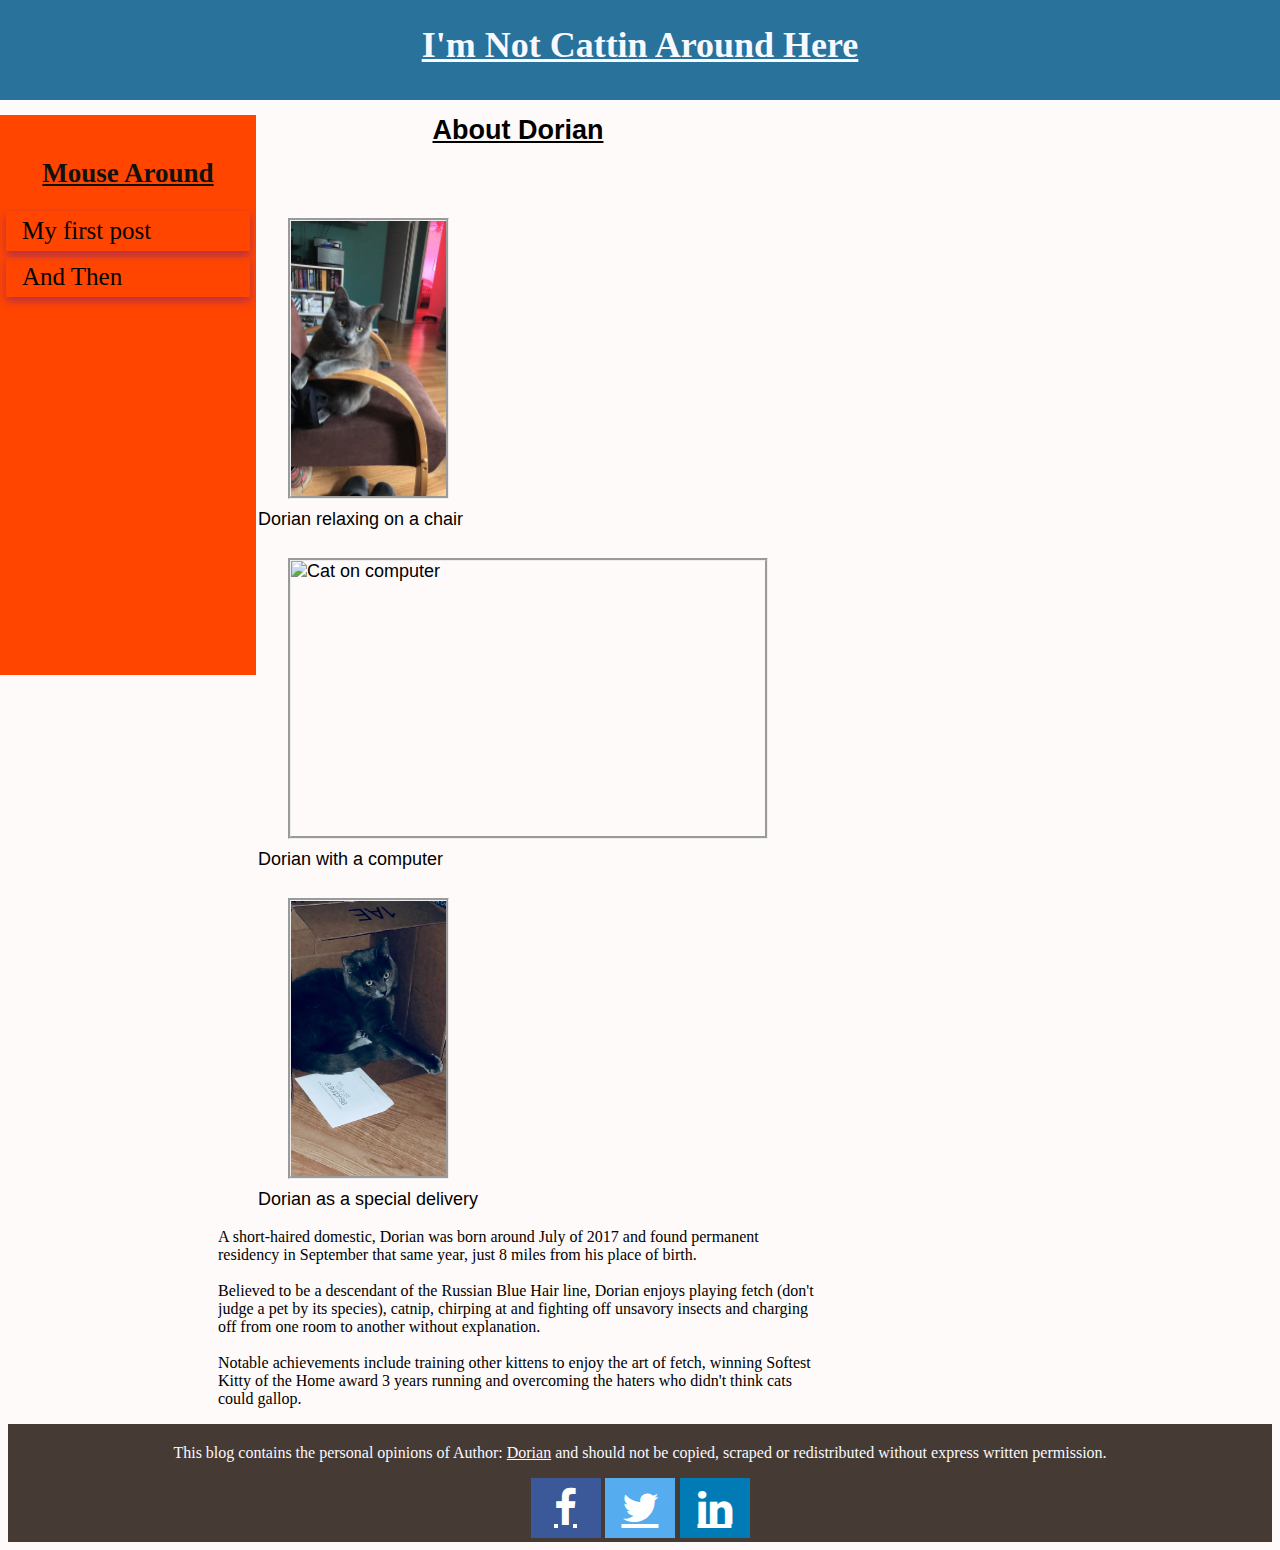
==== index.html @ fb2aec7d "Initial commit" ====
<!DOCTYPE html>
<html lang="en">

<head>
    <meta charset="UTF-8">
    <meta name="description" content="FEWD Project 1">
    <meta name="viewport" content="width=device-width, initial-scale=1.0">
    <link rel="stylesheet" href="https://cdnjs.cloudflare.com/ajax/libs/font-awesome/4.7.0/css/font-awesome.min.css">
    <link href="css/style.css" rel="stylesheet">
    <title>Dorian Blog</title>
</head>

<body>
    <navbar class="navbar" id="nav-header">
        <h1>I'm not Cattin Around Here</h1>
    </navbar>
    <div class="main">
        <div class="sidebar">
            <h2>Mouse Around</h2>
            <a href="posts/blog_post1.html" class="card">My first post</a>
            <a href="posts/blog_post2.html" class="card">And Then</a>
        </div>
        <h2 id="author">About Dorian</h2>
        <article class="about-me">
            <br>
            <figure class="image">
                <img src="./images/DorianOnChair.jpg" alt="Cat sitting on chair" id="maincat" class="img-fluid">
                <figcaption>Dorian relaxing on a chair</figcaption>
            </figure>
            <figure class="image">
                <img src="images/DorianOnComputer.jpg" alt="Cat on computer" id="compucat">
                <figcaption>Dorian with a computer</figcaption>
            </figure>
            <figure class="image">
                <img src="images/DorianInBox.jpg" alt="Cat in a box" id="boxedcat">
                <figcaption>Dorian as a special delivery</figcaption>
            </figure>
            <p>A short-haired domestic, Dorian was born around July of 2017 and found permanent residency in September
                that same year, just 8 miles from his place of birth.
                <br><br> Believed to be a descendant of the Russian Blue Hair line, Dorian enjoys playing fetch (don't
                judge a pet by its species), catnip, chirping at and fighting off unsavory insects and charging off from
                one room to another without explanation.
                <br><br> Notable achievements include training other kittens to enjoy the art of fetch, winning Softest
                Kitty of the Home award 3 years running and overcoming the haters who didn't think cats could gallop.
            </p>
        </article>
    </div>
    <footer>
        <p>This blog contains the personal opinions of Author: <a href="mailto:kbekk2@gmail.com">Dorian</a> and
            should not be copied, scraped or redistributed without express written permission.</p>
        <a href="#" class="fa fa-facebook"></a>
        <a href="#" class="fa fa-twitter"></a>
        <a href="#" class="fa fa-linkedin"></a>
    </footer>
</body>

</html>
---- css/style.css ----
@import "layout.css";
@import "blog-cards.css";
@import "photos.css";
@import "typography.css";

body {
    background: snow;
    font-size: 18px;
}

h1,
h2,
h3 {
    text-align: center;
    text-decoration: underline;
}

p {
  max-width: 100%;
  overflow: hidden;
}

.grid {
    display: grid;
    grid-gap: 0 5px 0;
    grid-template-columns: auto auto auto;
    grid-template-rows: 45px auto 45px 30px;
}

.post {
    grid-column: 2;
    grid-row: 2;
    width: 60vw;
    margin-left: 20%;
    border: 3px groove saddlebrown;
    text-align: center;
    background-color: seashell;
}

.post a {
    color: navy;
}

href {
    color: blueviolet;
}

a {
    color: snow;
}

.fa {
    padding: 10px;
    font-size: 40px;
    width: 50px;
    text-align: center;
  }

  .fa:hover {
    opacity: 0.8;
  }

  .fa-facebook {
    background: #3B5998;
    color: white;
  }

  .fa-twitter {
    background: #55ACEE;
    color: white;
  }

  .fa-linkedin {
    background: #007bb5;
    color: white;
  }
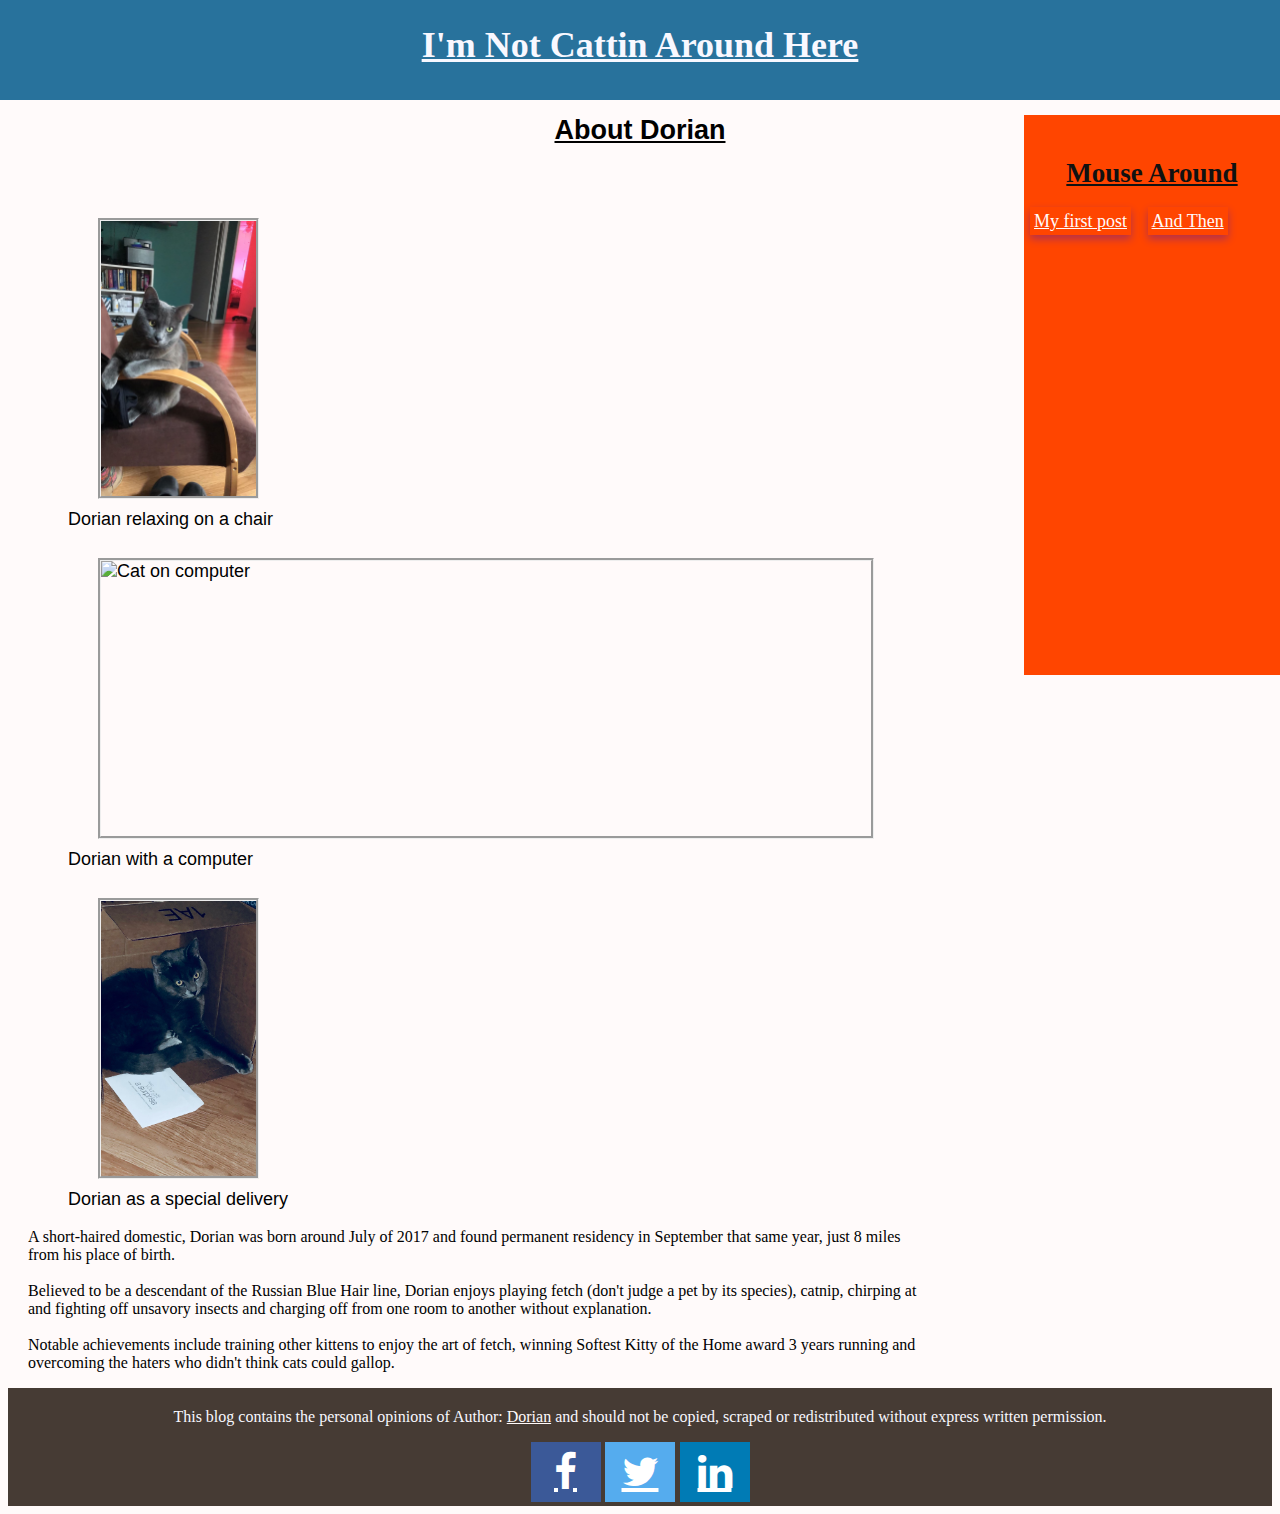
==== commit c27cc779: "Responsive images update" ====
--- a/index.html
+++ b/index.html
@@ -15,7 +15,7 @@
         <h1>I'm not Cattin Around Here</h1>
     </navbar>
     <div class="main">
-        <div class="sidebar">
+        <div class="sidebar-right">
             <h2>Mouse Around</h2>
             <a href="posts/blog_post1.html" class="card">My first post</a>
             <a href="posts/blog_post2.html" class="card">And Then</a>
--- a/css/style.css
+++ b/css/style.css
@@ -16,8 +16,7 @@
 }
 
 p {
-  max-width: 100%;
-  overflow: hidden;
+  overflow: scroll;
 }
 
 .grid {
@@ -43,6 +42,10 @@
 
 href {
     color: blueviolet;
+}
+
+div {
+  display: block;
 }
 
 a {
